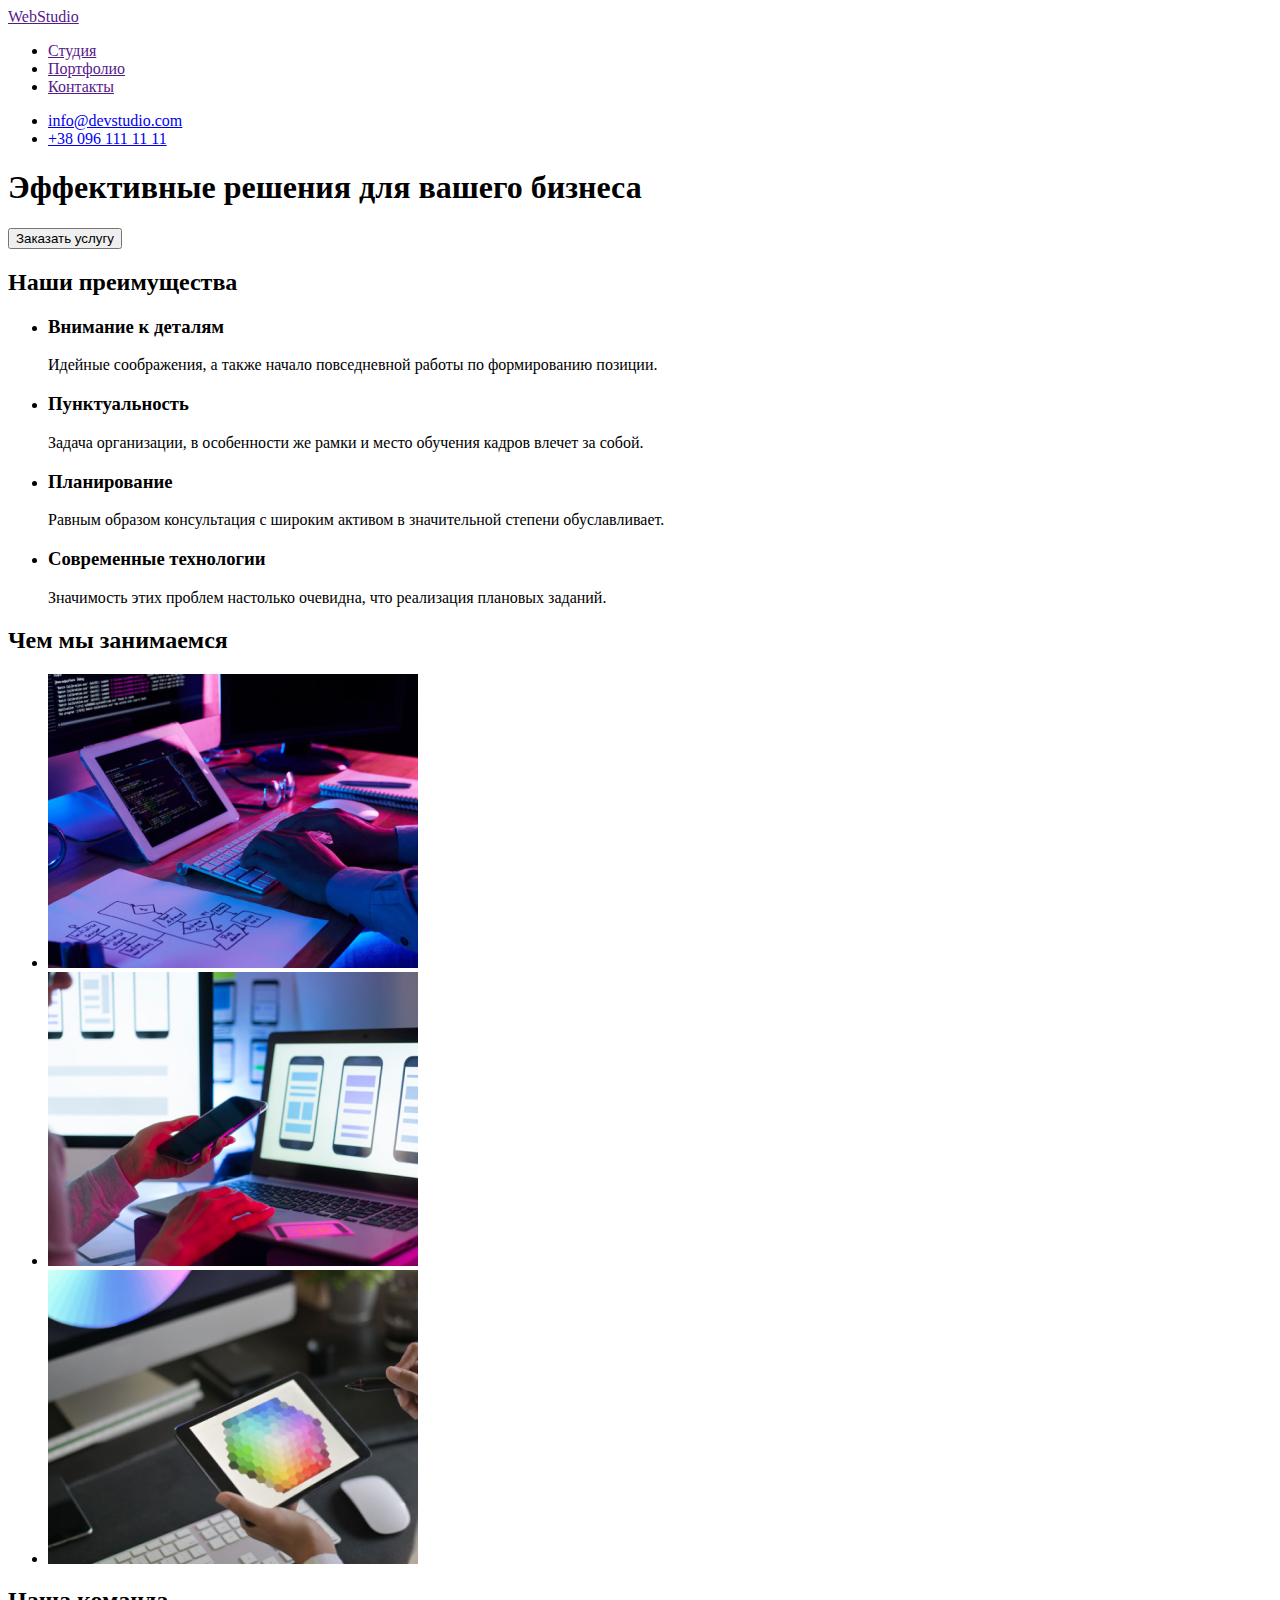
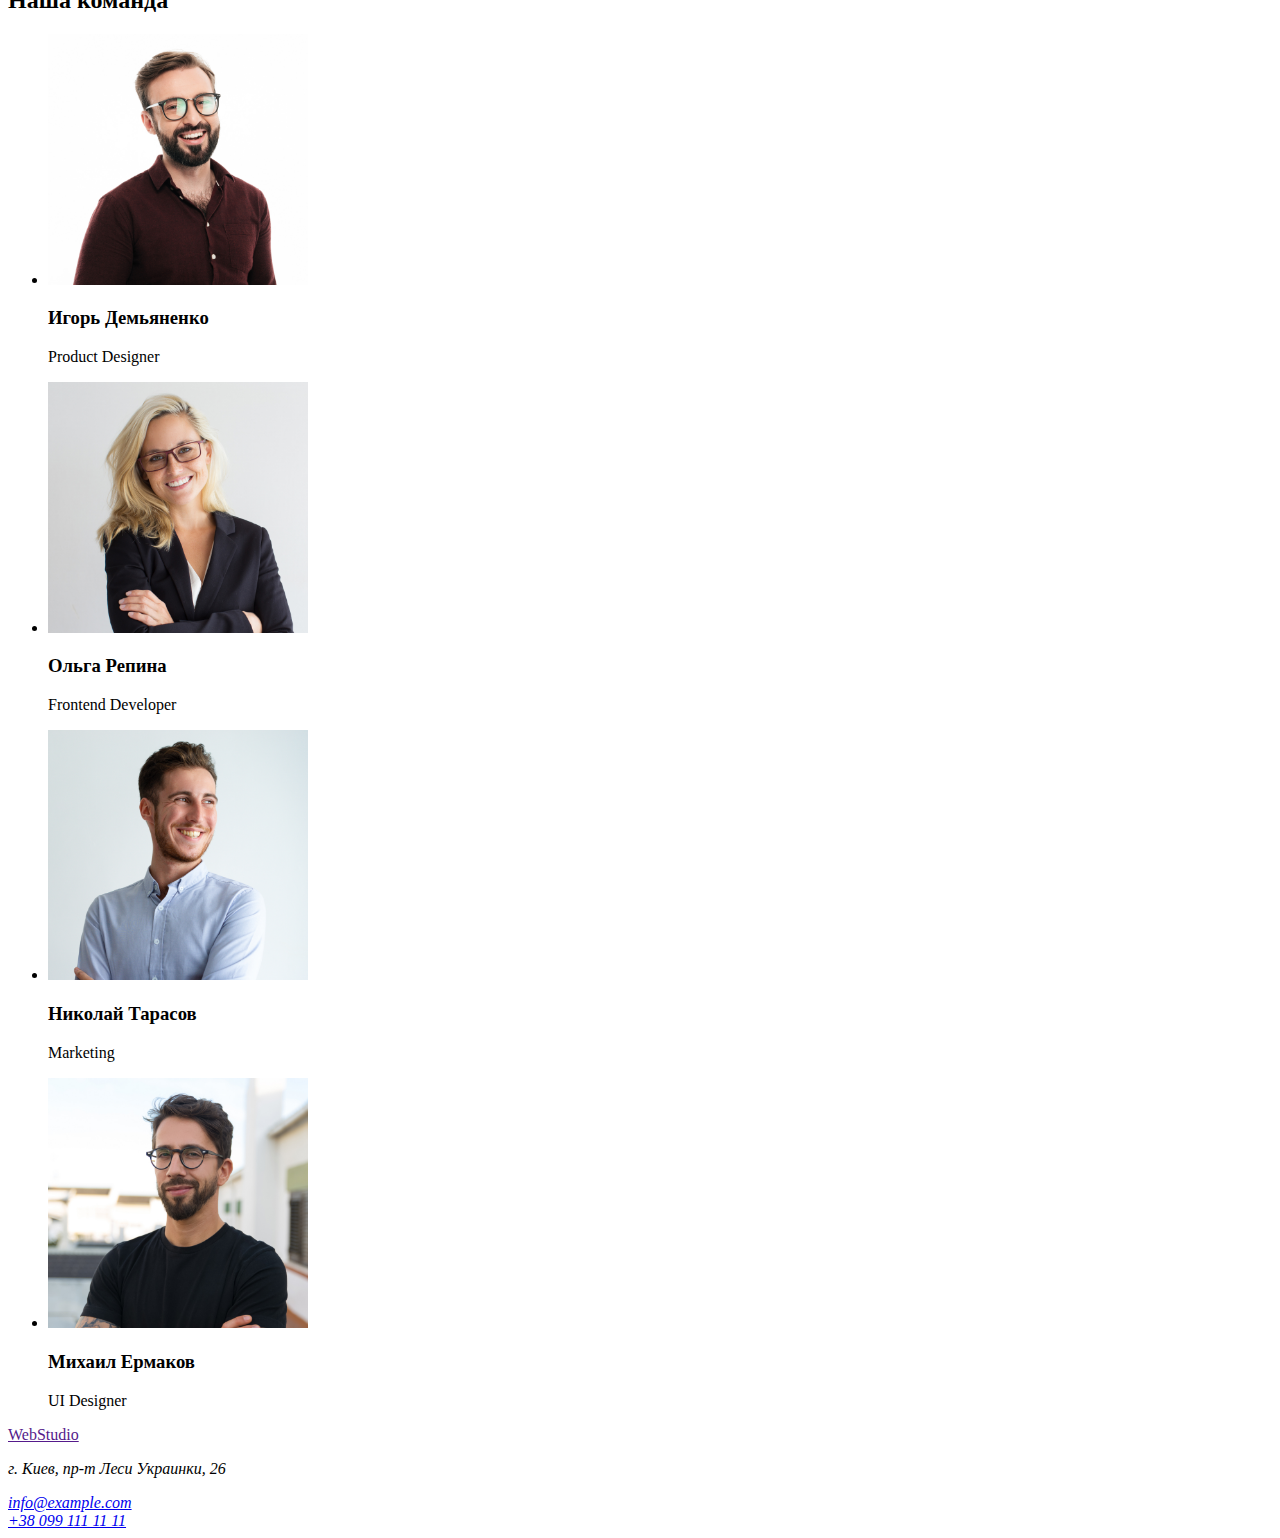
==== index.html @ 486d7007 "Перенос файлов с первой дз, создание css и portfolio" ====
<!DOCTYPE html>
<html lang="ru">
<head>
    <meta charset="UTF-8">
    <meta http-equiv="X-UA-Compatible" content="IE=edge">
    <meta name="viewport" content="width=device-width, initial-scale=1.0">
    <title>Document</title>
</head>
<body>
    <!-- Шапка сайта -->
    <header>
        <nav>
        <a href="" >WebStudio</a>
        <ul>
            <li><a href="" >Студия</a></li>
            <li><a href="">Портфолио</a></li>
            <li><a href="">Контакты</a></li>

        </ul>
        </nav>
        <ul>
            <li><a href="mailto:info@devstudio.com">info@devstudio.com</a></li>
            <li><a href="tel:+380961111111">+38 096 111 11 11</a></li>
        </ul>
    </header>
    <main>
    <!-- Герой -->
        <section>
            <h1>Эффективные решения для вашего бизнеса</h1>
            <button type="button">Заказать услугу</button>
        </section>
    <!-- Преимущества -->
    <section>
        <h2>Наши преимущества</h2>
        <ul>
            <li>
                <h3>Внимание к деталям</h3>
                <p>Идейные соображения, а также начало повседневной работы по формированию позиции.</p>
            </li>
            <li>
                <h3>Пунктуальность</h3>
                <p>Задача организации, в особенности же рамки и место обучения кадров влечет за собой.</p>
            </li>
            <li>
                <h3>Планирование</h3>
                <p>Равным образом консультация с широким активом в значительной степени обуславливает.</p>
            </li>
            <li>
                <h3>Современные технологии</h3>
                <p>Значимость этих проблем настолько очевидна, что реализация плановых заданий.</p>
            </li>
        </ul>
    </section>
    <!-- Чем занимаемся -->
    <section>
        <h2>Чем мы занимаемся</h2>
        <ul>
            <li><img src="./images/box1.jpg" alt="Мужчина набирает код на клавиатуре" width="370"></li>
            <li><img src="./images/box.jpg" alt="Мужчина держит телефон в руке и смотрит в монитор" width="370"></li>
            <li><img src="./images/box2.jpg" alt="Мужчина на планшете выбирает цветовую палитру" width="370"></li>
        </ul>
    </section>
    <!-- Наша команда -->
    <section>
        <h2>Наша команда</h2>
        <ul>
            <li>
              <img src="./images/Photo/photo.jpg" alt="Мужчина" width="260">
              <h3>Игорь Демьяненко</h3>
              <p>Product Designer</p>  
            </li>
            <li>
                <img src="./images/Photo/photo1.jpg" alt="Женщина" width="260">
                <h3>Ольга Репина</h3>
                <p>Frontend Developer</p>

            </li>
            <li>
                <img src="./images/Photo/photo2.jpg" alt="Мужчина" width="260">
                <h3>Николай Тарасов</h3>
                <p>Marketing</p>

            </li>
            <li>
                <img src="./images/Photo/photo3.jpg" alt="Мужчина" width="260">
                <h3>Михаил Ермаков</h3>
                <p>UI Designer</p>

            </li>
        </ul>
    </section>
    </main>
    <!-- Футер -->
    <footer>
        <a href="">WebStudio</a>
        <address>
            <p>г. Киев, пр-т Леси Украинки, 26</p>
            <a href="mailto:info@example.com">info@example.com</a><br>
            <a href="tel:+380991111111">+38 099 111 11 11</a>
        </address>
    </footer>

    
</body>
</html>
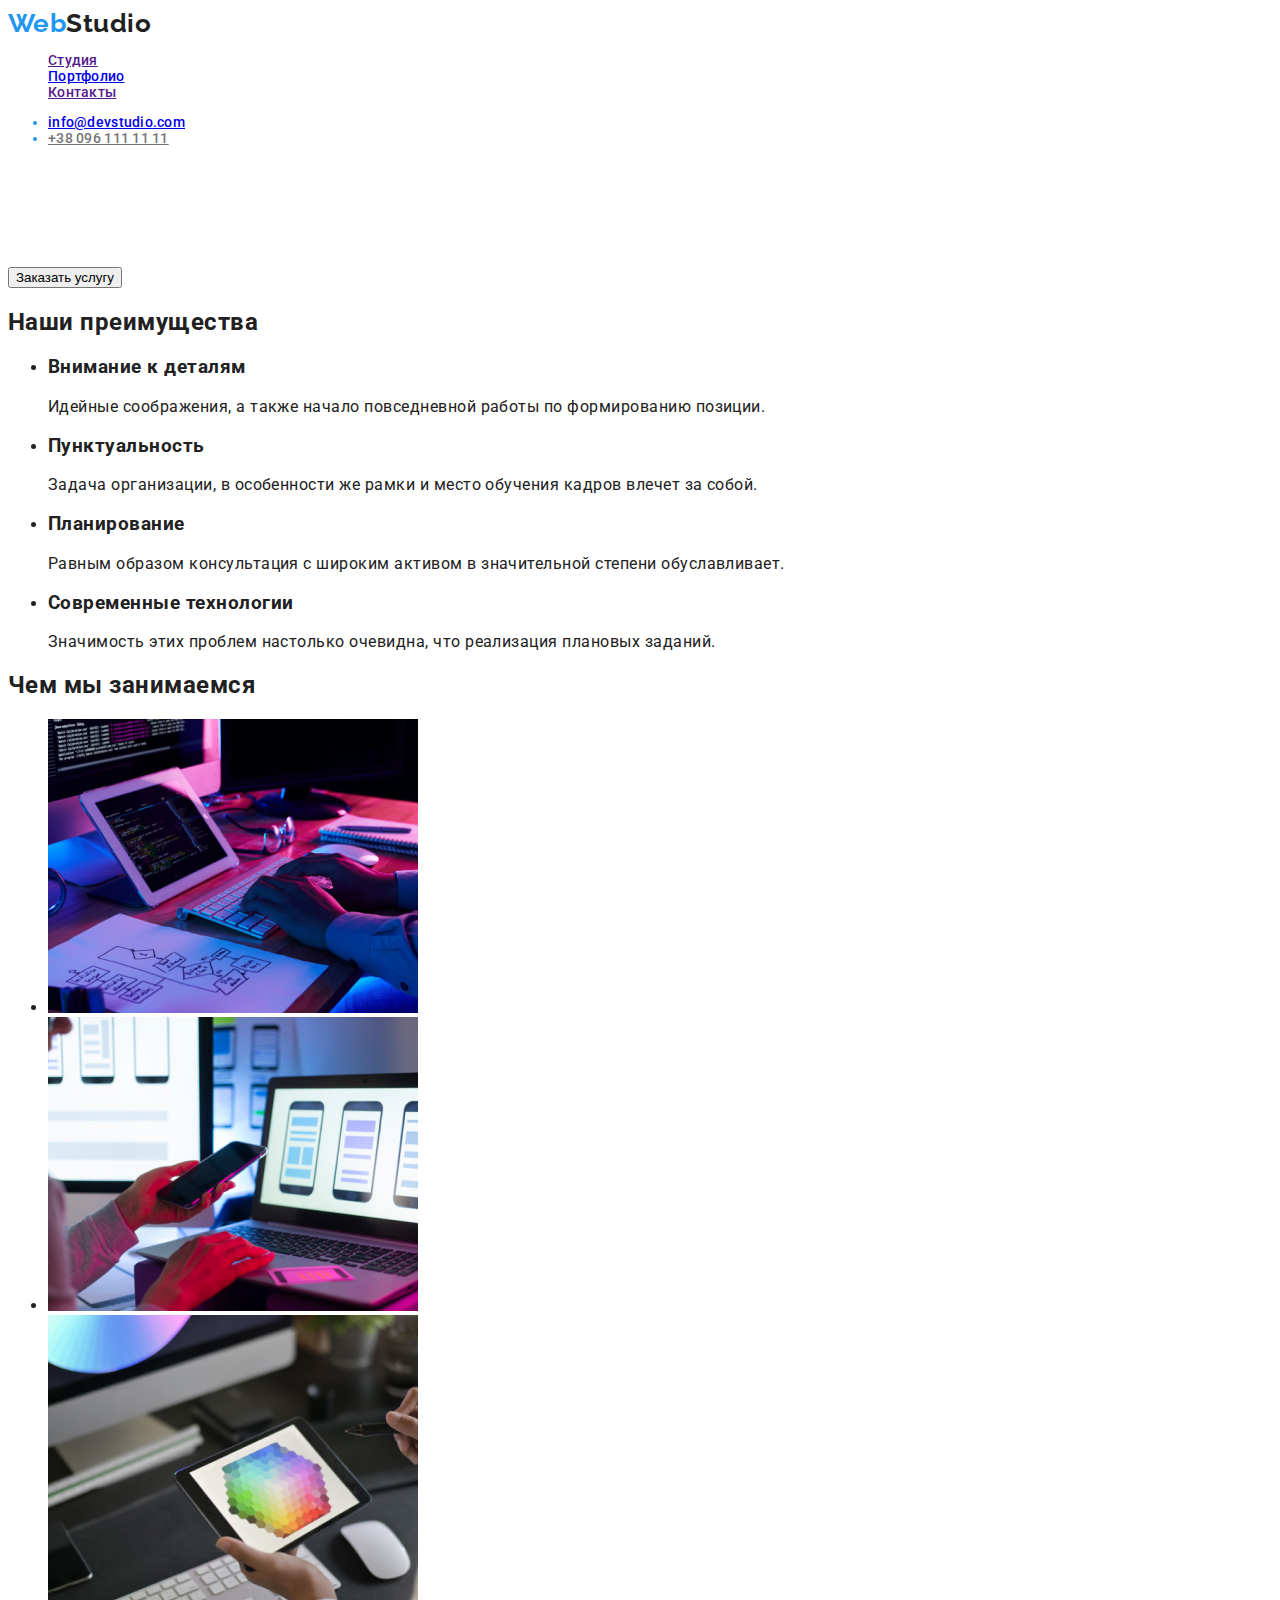
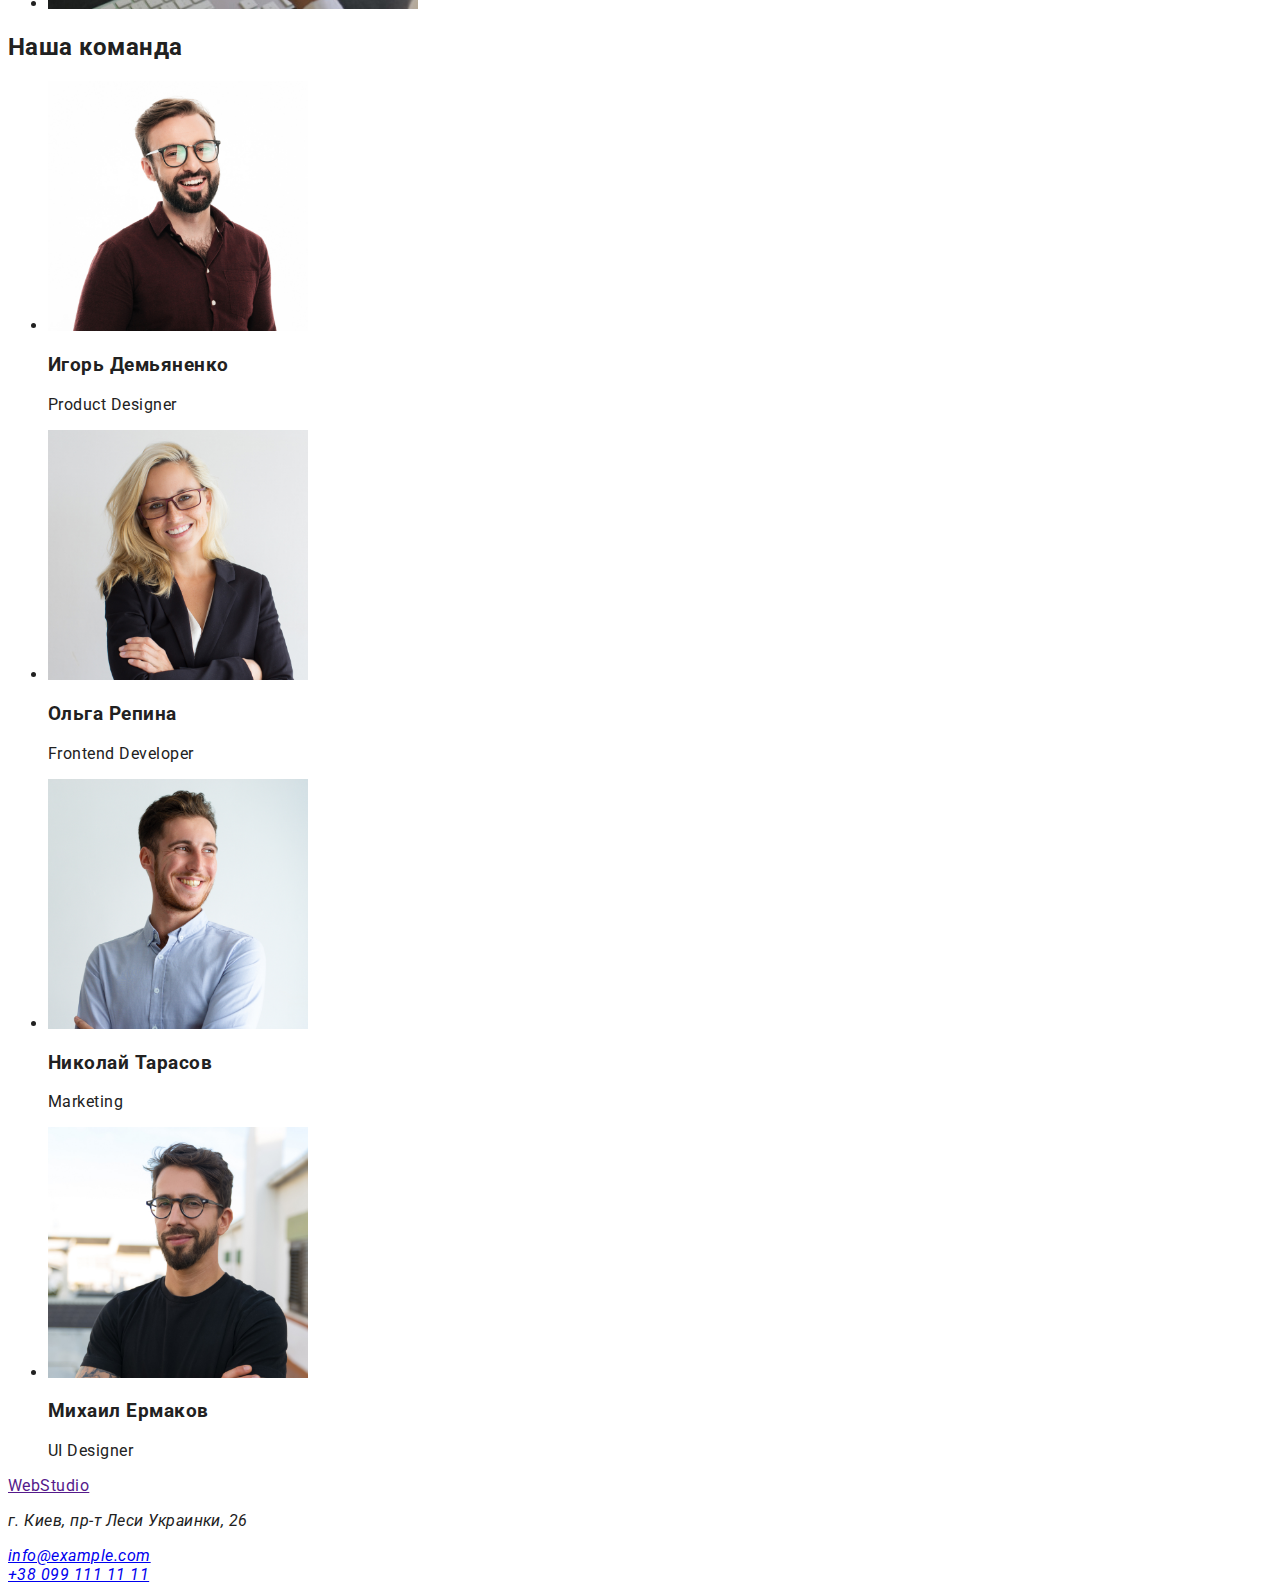
==== commit 25fd1db8: "Добавление .prettierrc.json. Добавление картинок создание файла стилей" ====
--- a/index.html
+++ b/index.html
@@ -5,28 +5,33 @@
     <meta http-equiv="X-UA-Compatible" content="IE=edge">
     <meta name="viewport" content="width=device-width, initial-scale=1.0">
     <title>Document</title>
+    <link rel="preconnect" href="https://fonts.googleapis.com">
+    <link rel="preconnect" href="https://fonts.gstatic.com" crossorigin>
+    <link href="https://fonts.googleapis.com/css2?family=Raleway:wght@700&family=Roboto:wght@400;500;700;900&display=swap"
+        rel="stylesheet">
+    <link rel="stylesheet" href="./css/styles.css">
 </head>
 <body>
     <!-- Шапка сайта -->
     <header>
         <nav>
-        <a href="" >WebStudio</a>
-        <ul>
+        <a class="logo" href="./index.html" ><span>Web</span>Studio</a>
+        <ul class="site-nav">
             <li><a href="" >Студия</a></li>
-            <li><a href="">Портфолио</a></li>
+            <li><a href="./portfolio.html">Портфолио</a></li>
             <li><a href="">Контакты</a></li>
 
         </ul>
         </nav>
-        <ul>
+        <ul class="header-address">
             <li><a href="mailto:info@devstudio.com">info@devstudio.com</a></li>
-            <li><a href="tel:+380961111111">+38 096 111 11 11</a></li>
+            <li><a class="header-tel" href="tel:+380961111111">+38 096 111 11 11</a></li>
         </ul>
     </header>
     <main>
     <!-- Герой -->
         <section>
-            <h1>Эффективные решения для вашего бизнеса</h1>
+            <h1 class="hero-title">Эффективные решения для вашего бизнеса</h1>
             <button type="button">Заказать услугу</button>
         </section>
     <!-- Преимущества -->
--- a/css/styles.css
+++ b/css/styles.css
@@ -0,0 +1,67 @@
+:root{
+    --primary-color:#FFFFFF;
+    --secondary-color:#2F303A;
+    --main-text-color:#212121;
+    --secondary-text-color:#757575;
+    --accent-color:#2196F3
+}
+body{
+    background-color: var(--primary-color);
+    color: var(--main-text-color);
+    font-family: Roboto, sans-serif;
+    letter-spacing: 0.03em;
+    
+}
+
+
+
+
+.logo{
+        font-family: Raleway, sans-serif ;
+        font-weight: 700;
+        font-size: 26px;
+        line-height: 1.2; 
+        text-decoration: none;
+        color: #212121;
+
+         }
+         
+.logo>span{
+    color: #2196F3;
+
+}
+.logo>span:hover {
+    color: #21f375;
+}
+.site-nav{
+        
+        font-weight: 500;
+        font-size: 14px;
+        line-height: 1.14;
+        letter-spacing: 0.02em;
+        color: #212121;
+        list-style: none;
+        
+}
+
+
+.header-address{
+    font-weight: 500;
+        font-size: 14px;
+        line-height: 1.14;
+        letter-spacing: 0.02em;
+        color: #2196F3;
+}
+.header-tel{
+    color:var(--secondary-text-color);
+}
+.hero-title{
+    font-weight: 900;
+        font-size: 44px;
+        line-height: 1.4;
+        text-align: center;
+        letter-spacing: 0.06em;
+        text-transform: uppercase;
+    
+        color: var(--primary-color);
+}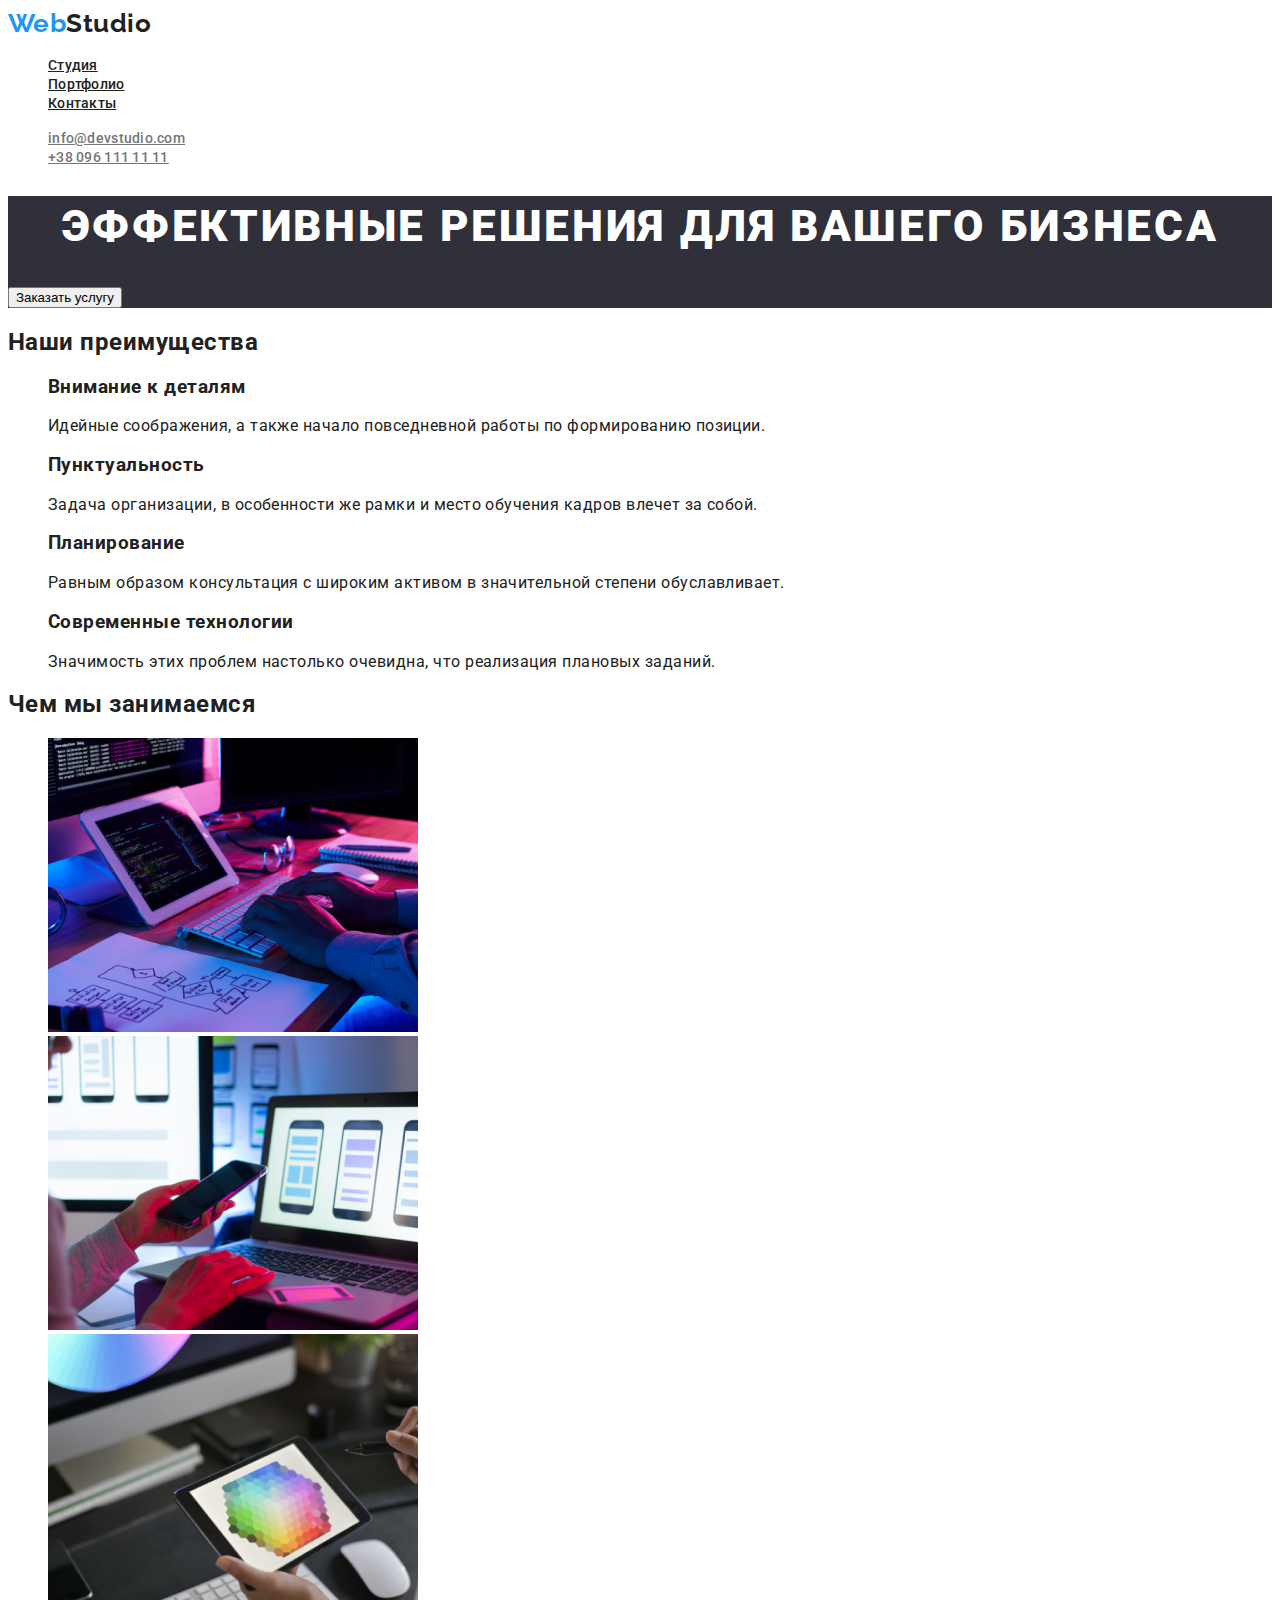
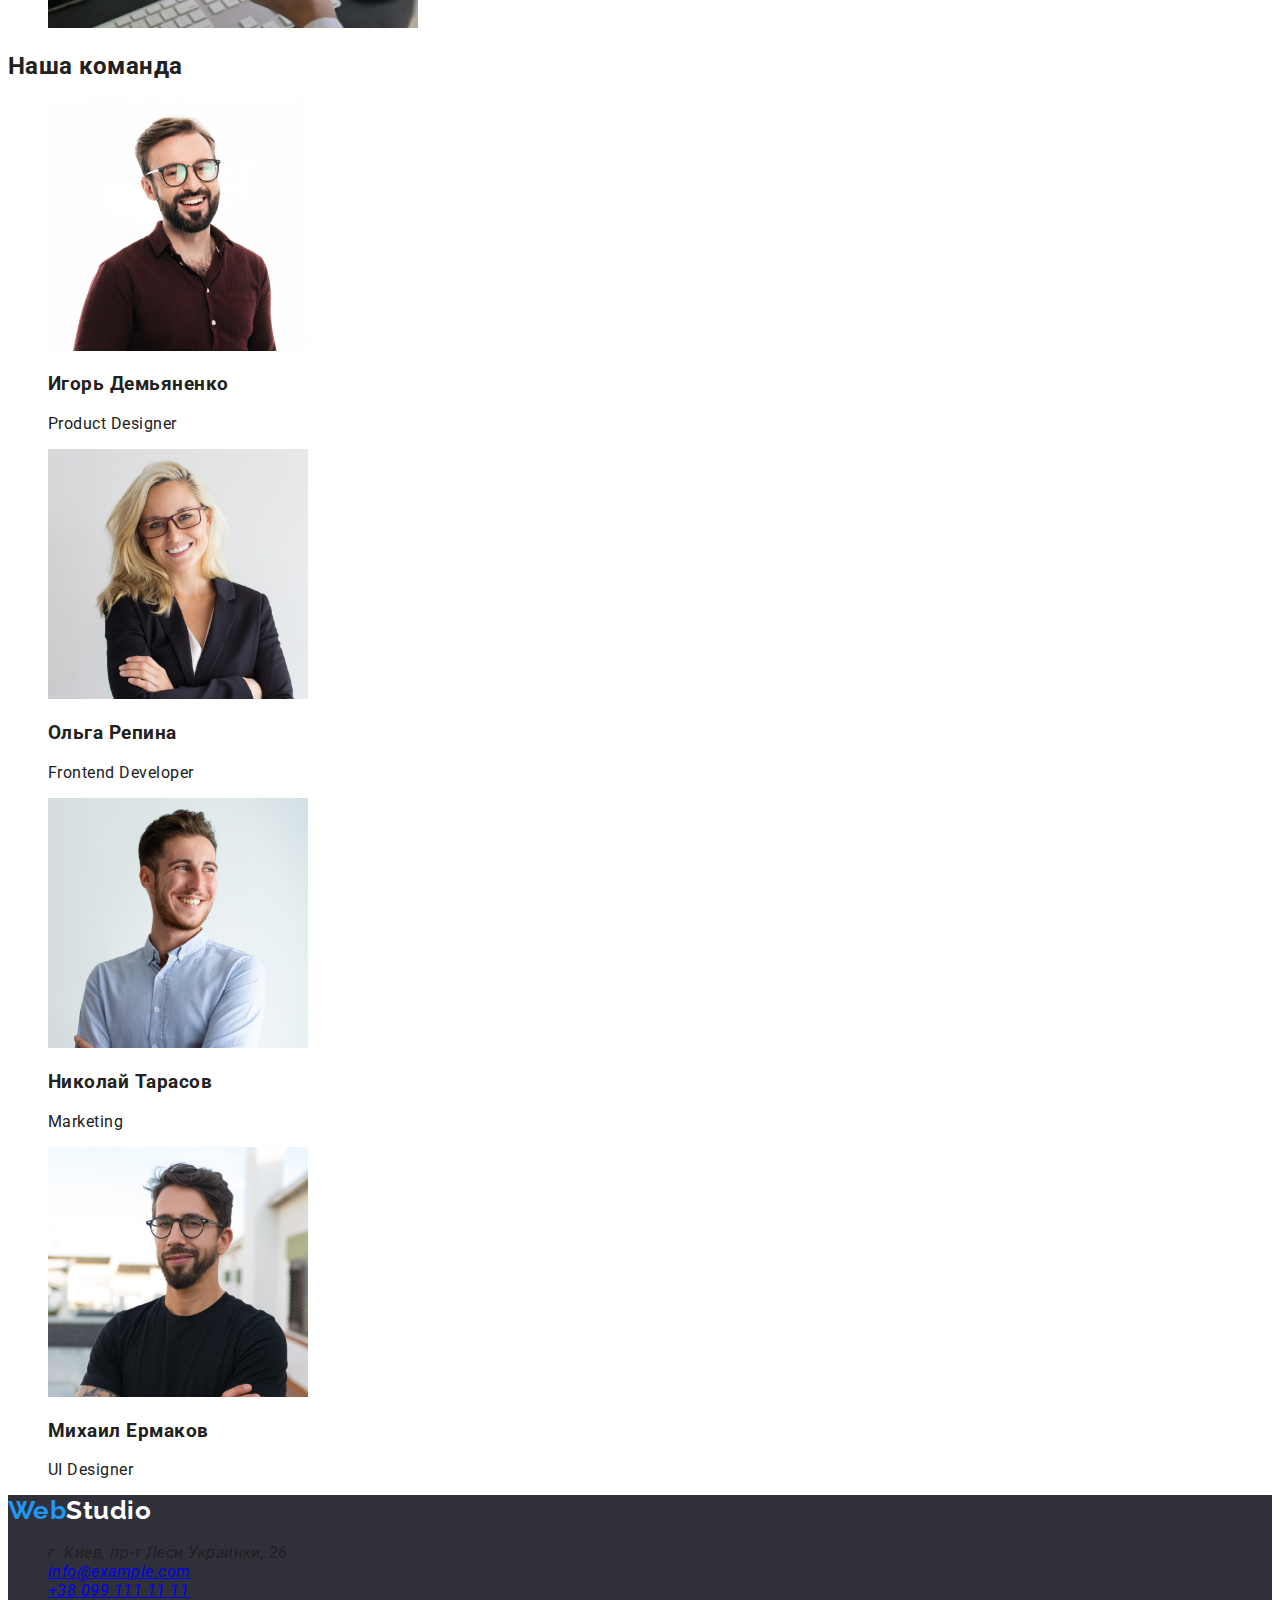
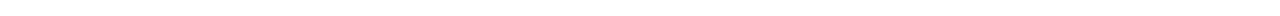
==== commit 598e9928: "Создание классов, заполнение стилей" ====
--- a/index.html
+++ b/index.html
@@ -13,11 +13,12 @@
 </head>
 <body>
     <!-- Шапка сайта -->
+    
     <header>
         <nav>
-        <a class="logo" href="./index.html" ><span>Web</span>Studio</a>
+        <a class="logo" href="./index.html" ><span class="logo-start">Web</span>Studio</a>
         <ul class="site-nav">
-            <li><a href="" >Студия</a></li>
+            <li><a href="./index.html" >Студия</a></li>
             <li><a href="./portfolio.html">Портфолио</a></li>
             <li><a href="">Контакты</a></li>
 
@@ -25,12 +26,12 @@
         </nav>
         <ul class="header-address">
             <li><a href="mailto:info@devstudio.com">info@devstudio.com</a></li>
-            <li><a class="header-tel" href="tel:+380961111111">+38 096 111 11 11</a></li>
+            <li><a href="tel:+380961111111">+38 096 111 11 11</a></li>
         </ul>
     </header>
     <main>
     <!-- Герой -->
-        <section>
+        <section class="hero">
             <h1 class="hero-title">Эффективные решения для вашего бизнеса</h1>
             <button type="button">Заказать услугу</button>
         </section>
@@ -96,12 +97,14 @@
     </section>
     </main>
     <!-- Футер -->
-    <footer>
-        <a href="">WebStudio</a>
+    <footer class="basement">
+        <a class="logo" href="./index.html"><span class="logo-start">Web</span><span class="logo-end">Studio</span></a>
         <address>
-            <p>г. Киев, пр-т Леси Украинки, 26</p>
-            <a href="mailto:info@example.com">info@example.com</a><br>
-            <a href="tel:+380991111111">+38 099 111 11 11</a>
+            <ul>
+            <li>г. Киев, пр-т Леси Украинки, 26</li>
+            <li><a href="mailto:info@example.com">info@example.com</a><br></li>
+            <li><a href="tel:+380991111111">+38 099 111 11 11</a></li>
+            </ul>
         </address>
     </footer>
 
--- a/css/styles.css
+++ b/css/styles.css
@@ -1,60 +1,85 @@
+/* Глобальные переменные */
 :root{
+
     --primary-color:#FFFFFF;
     --secondary-color:#2F303A;
     --main-text-color:#212121;
     --secondary-text-color:#757575;
-    --accent-color:#2196F3
+    --accent-color:#2196F3;
+    --hover-color:#68B7F5;
 }
+/* Основной стиль */
 body{
     background-color: var(--primary-color);
     color: var(--main-text-color);
     font-family: Roboto, sans-serif;
     letter-spacing: 0.03em;
-    
-}
+    }
+    body ul{
+        list-style: none;
+    }
 
-
-
-
+/* Логотип */
 .logo{
         font-family: Raleway, sans-serif ;
         font-weight: 700;
         font-size: 26px;
         line-height: 1.2; 
         text-decoration: none;
-        color: #212121;
+        color: var(--main-text-color);
 
          }
          
-.logo>span{
-    color: #2196F3;
+.logo-start{
+    color: var(--accent-color);
 
 }
-.logo>span:hover {
-    color: #21f375;
+.logo>span:hover,
+.logo>span:focus {
+    color: var(--hover-color);
 }
-.site-nav{
+.logo-end{
+    color: var(--primary-color);
+}
+/* Навигация по сайту */
+.site-nav a{
         
         font-weight: 500;
         font-size: 14px;
         line-height: 1.14;
         letter-spacing: 0.02em;
-        color: #212121;
+        color: var(--main-text-color);
         list-style: none;
         
 }
 
+.site-nav a:hover,
+.site-nav a:focus
 
-.header-address{
+{
+color: var(--accent-color);
+}
+
+/* Адрес в шапке */
+
+.header-address a{
     font-weight: 500;
         font-size: 14px;
         line-height: 1.14;
         letter-spacing: 0.02em;
-        color: #2196F3;
+        color: var(--secondary-text-color);
+        list-style: none;
+        
 }
-.header-tel{
-    color:var(--secondary-text-color);
+.header-address a:hover,
+.header-address a:focus
+{
+    color: var(--accent-color);
 }
+
+
+
+
 .hero-title{
     font-weight: 900;
         font-size: 44px;
@@ -64,4 +89,24 @@
         text-transform: uppercase;
     
         color: var(--primary-color);
+}
+.hero{
+    background-color: var(--secondary-color);
+}
+
+
+
+
+
+
+
+
+
+
+
+
+
+/* Подвал */
+.basement{
+    background-color: var(--secondary-color);
 }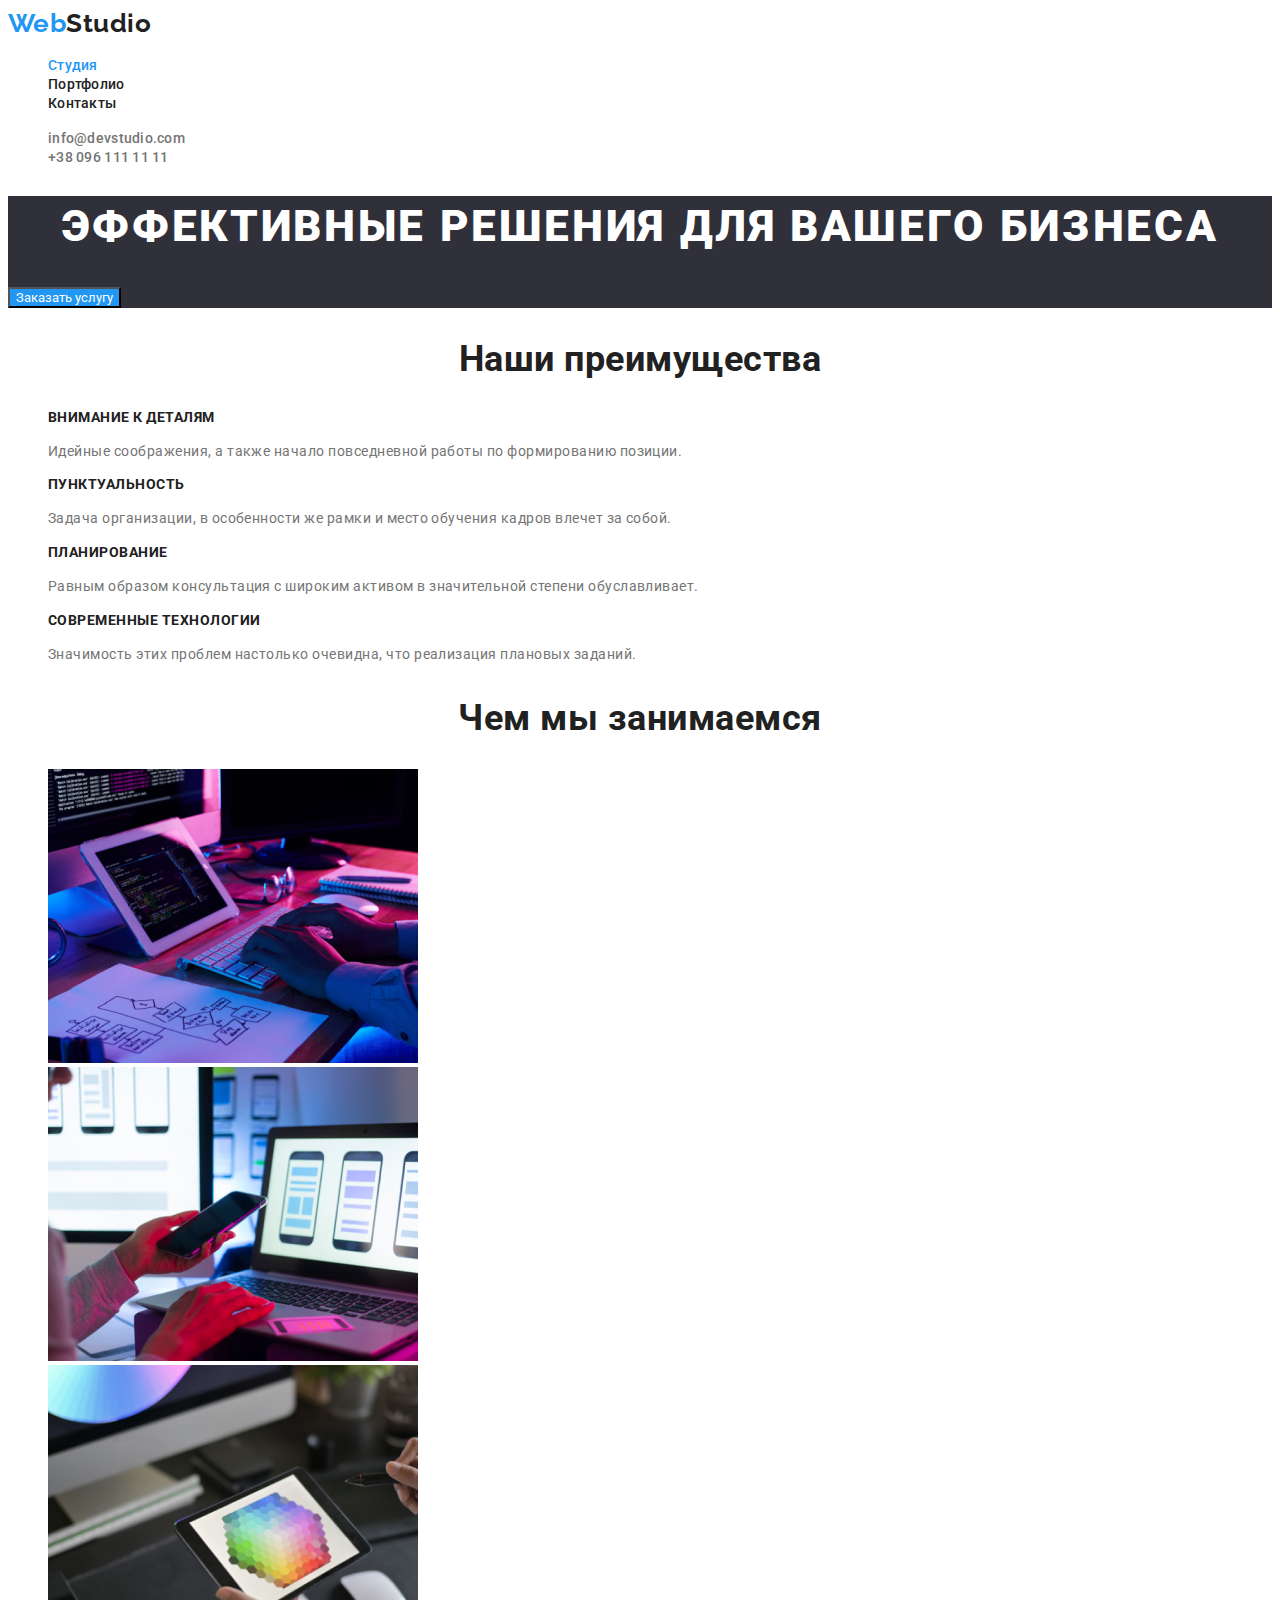
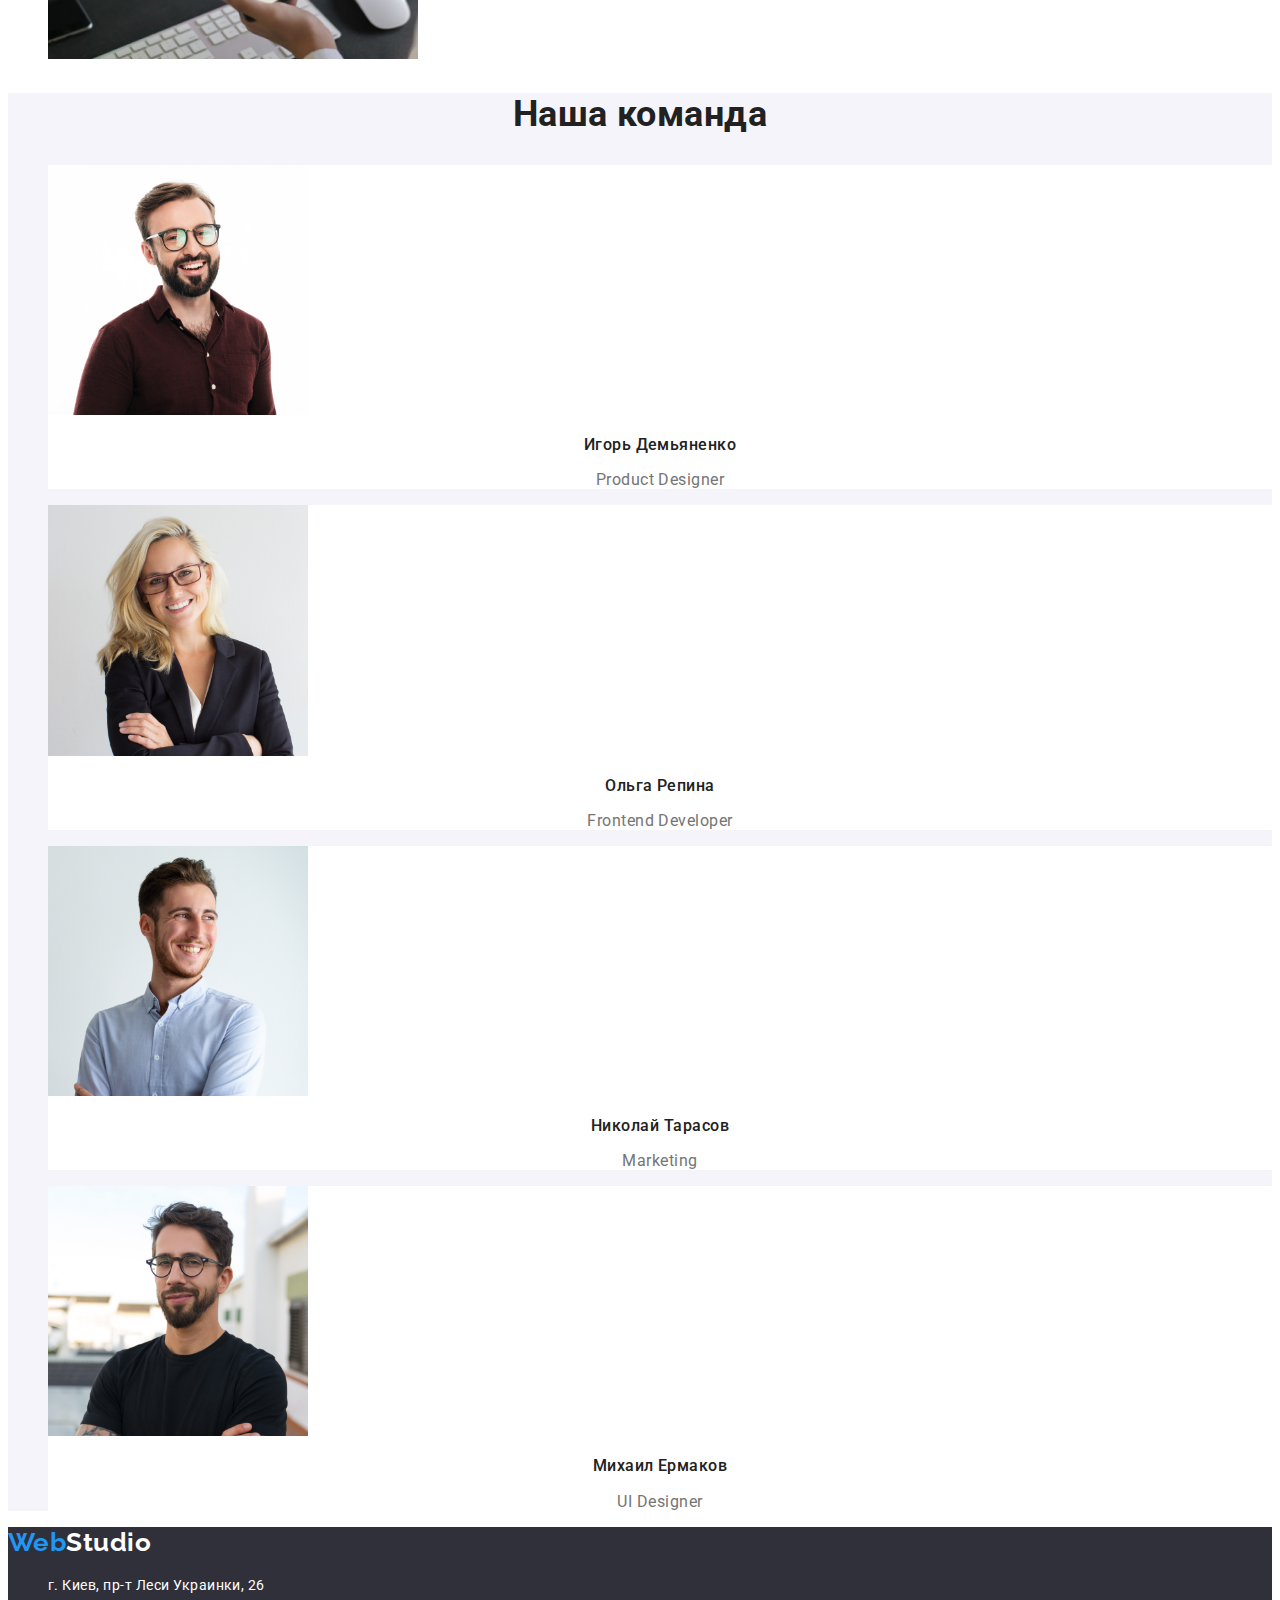
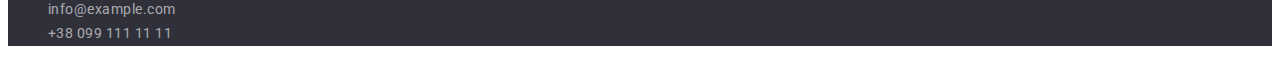
==== commit 77c8cbf2: "Заполнение стилей по шаблону" ====
--- a/index.html
+++ b/index.html
@@ -17,14 +17,14 @@
     <header>
         <nav>
         <a class="logo" href="./index.html" ><span class="logo-start">Web</span>Studio</a>
-        <ul class="site-nav">
-            <li><a href="./index.html" >Студия</a></li>
+        <ul class="site-nav list">
+            <li><a class="current" href="./index.html" >Студия</a></li>
             <li><a href="./portfolio.html">Портфолио</a></li>
             <li><a href="">Контакты</a></li>
 
         </ul>
         </nav>
-        <ul class="header-address">
+        <ul class="header-address list">
             <li><a href="mailto:info@devstudio.com">info@devstudio.com</a></li>
             <li><a href="tel:+380961111111">+38 096 111 11 11</a></li>
         </ul>
@@ -33,64 +33,64 @@
     <!-- Герой -->
         <section class="hero">
             <h1 class="hero-title">Эффективные решения для вашего бизнеса</h1>
-            <button type="button">Заказать услугу</button>
+            <button class="btn" type="button">Заказать услугу</button>
         </section>
     <!-- Преимущества -->
-    <section>
+    <section class="section">
         <h2>Наши преимущества</h2>
-        <ul>
+        <ul class="list">
             <li>
-                <h3>Внимание к деталям</h3>
-                <p>Идейные соображения, а также начало повседневной работы по формированию позиции.</p>
+                <h3 class="section-title">Внимание к деталям</h3>
+                <p class="section-text">Идейные соображения, а также начало повседневной работы по формированию позиции.</p>
             </li>
             <li>
-                <h3>Пунктуальность</h3>
-                <p>Задача организации, в особенности же рамки и место обучения кадров влечет за собой.</p>
+                <h3 class="section-title">Пунктуальность</h3>
+                <p class="section-text">Задача организации, в особенности же рамки и место обучения кадров влечет за собой.</p>
             </li>
             <li>
-                <h3>Планирование</h3>
-                <p>Равным образом консультация с широким активом в значительной степени обуславливает.</p>
+                <h3 class="section-title">Планирование</h3>
+                <p class="section-text">Равным образом консультация с широким активом в значительной степени обуславливает.</p>
             </li>
             <li>
-                <h3>Современные технологии</h3>
-                <p>Значимость этих проблем настолько очевидна, что реализация плановых заданий.</p>
+                <h3 class="section-title">Современные технологии</h3>
+                <p class="section-text">Значимость этих проблем настолько очевидна, что реализация плановых заданий.</p>
             </li>
         </ul>
     </section>
     <!-- Чем занимаемся -->
-    <section>
+    <section class="section">
         <h2>Чем мы занимаемся</h2>
-        <ul>
-            <li><img src="./images/box1.jpg" alt="Мужчина набирает код на клавиатуре" width="370"></li>
-            <li><img src="./images/box.jpg" alt="Мужчина держит телефон в руке и смотрит в монитор" width="370"></li>
-            <li><img src="./images/box2.jpg" alt="Мужчина на планшете выбирает цветовую палитру" width="370"></li>
+        <ul class="list">
+            <li><img src="./images/box1.jpg" alt="Написание кода" width="370"></li>
+            <li><img src="./images/box.jpg" alt="Руки с телефоном" width="370"></li>
+            <li><img src="./images/box2.jpg" alt="Планшет в руке" width="370"></li>
         </ul>
     </section>
     <!-- Наша команда -->
-    <section>
+    <section class="section-team">
         <h2>Наша команда</h2>
-        <ul>
-            <li>
+        <ul class="list">
+            <li class="section-team-color">
               <img src="./images/Photo/photo.jpg" alt="Мужчина" width="260">
-              <h3>Игорь Демьяненко</h3>
-              <p>Product Designer</p>  
+              <h3 class="team-name">Игорь Демьяненко</h3>
+              <p class="team-job">Product Designer</p>  
             </li>
-            <li>
+            <li class="section-team-color">
                 <img src="./images/Photo/photo1.jpg" alt="Женщина" width="260">
-                <h3>Ольга Репина</h3>
-                <p>Frontend Developer</p>
+                <h3 class="team-name">Ольга Репина</h3>
+                <p class="team-job">Frontend Developer</p>
 
             </li>
-            <li>
+            <li class="section-team-color">
                 <img src="./images/Photo/photo2.jpg" alt="Мужчина" width="260">
-                <h3>Николай Тарасов</h3>
-                <p>Marketing</p>
+                <h3 class="team-name">Николай Тарасов</h3>
+                <p class="team-job">Marketing</p>
 
             </li>
-            <li>
+            <li class="section-team-color">
                 <img src="./images/Photo/photo3.jpg" alt="Мужчина" width="260">
-                <h3>Михаил Ермаков</h3>
-                <p>UI Designer</p>
+                <h3 class="team-name">Михаил Ермаков</h3>
+                <p class="team-job">UI Designer</p>
 
             </li>
         </ul>
@@ -100,10 +100,10 @@
     <footer class="basement">
         <a class="logo" href="./index.html"><span class="logo-start">Web</span><span class="logo-end">Studio</span></a>
         <address>
-            <ul>
-            <li>г. Киев, пр-т Леси Украинки, 26</li>
-            <li><a href="mailto:info@example.com">info@example.com</a><br></li>
-            <li><a href="tel:+380991111111">+38 099 111 11 11</a></li>
+            <ul class="list">
+            <li class="basement-address">г. Киев, пр-т Леси Украинки, 26</li>
+            <li><a class="basement-email" href="mailto:info@example.com">info@example.com</a><br></li>
+            <li><a class="basement-tel" href="tel:+380991111111">+38 099 111 11 11</a></li>
             </ul>
         </address>
     </footer>
--- a/css/styles.css
+++ b/css/styles.css
@@ -3,10 +3,12 @@
 
     --primary-color:#FFFFFF;
     --secondary-color:#2F303A;
+    --secondary-grey-color:#F5F4FA;
     --main-text-color:#212121;
     --secondary-text-color:#757575;
     --accent-color:#2196F3;
     --hover-color:#68B7F5;
+    --address-color:rgba(255, 255, 255, 0.6);
 }
 /* Основной стиль */
 body{
@@ -15,7 +17,8 @@
     font-family: Roboto, sans-serif;
     letter-spacing: 0.03em;
     }
-    body ul{
+    
+    .list {
         list-style: none;
     }
 
@@ -50,6 +53,7 @@
         letter-spacing: 0.02em;
         color: var(--main-text-color);
         list-style: none;
+        text-decoration: none;
         
 }
 
@@ -58,6 +62,9 @@
 
 {
 color: var(--accent-color);
+}
+.site-nav .current{
+    color: var(--accent-color);
 }
 
 /* Адрес в шапке */
@@ -69,6 +76,7 @@
         letter-spacing: 0.02em;
         color: var(--secondary-text-color);
         list-style: none;
+        text-decoration: none;
         
 }
 .header-address a:hover,
@@ -78,7 +86,7 @@
 }
 
 
-
+/* Герой */
 
 .hero-title{
     font-weight: 900;
@@ -93,20 +101,106 @@
 .hero{
     background-color: var(--secondary-color);
 }
-
-
-
-
-
-
-
-
-
-
-
+.btn{
+    background-color: var(--accent-color);
+    color: var(--primary-color);
+    font-family: inherit;
+    cursor: pointer;
+}
+
+/* Секции */
+.section-title{
+    font-weight: 700;
+        font-size: 14px;
+        line-height: 1.14;
+        text-transform: uppercase;
+}
+.section-text{
+    font-weight: 400;
+        font-size: 14px;
+        line-height: 1.71;
+        color: var(--secondary-text-color);
+}
+.section>h2,
+.section-team>h2{
+    font-weight: 700;
+        font-size: 36px;
+        line-height: 1.17;
+        text-align: center;
+        
+}
+.section-team{
+    background-color: var(--secondary-grey-color);
+}
+.section-team-color{
+    background-color: var(--primary-color);
+}
+.team-name{
+    font-weight: 500;
+        font-size: 16px;
+        line-height: 1.19;
+        text-align: center;
+        
+}
+.team-job{
+    font-weight: 400;
+        font-size: 16px;
+        line-height: 1.19;
+        text-align: center;
+        color: var(--secondary-text-color);
+}
 
 
 /* Подвал */
 .basement{
     background-color: var(--secondary-color);
-}+}
+.basement-address{
+    font-family: 'Roboto',sans-serif;
+        font-style: normal;
+    font-weight: 400;
+        font-size: 14px;
+        line-height: 1.71;
+        color: var(--primary-color);
+}
+.basement-email,
+.basement-tel{
+    font-family: 'Roboto';
+        font-style: normal;
+        font-weight: 400;
+        font-size: 14px;
+        line-height: 1.71;
+        color: var(--address-color);
+        text-decoration: none;
+}
+
+.basement-email:hover,
+.basement-tel:hover,
+.basement-email:focus,
+.basement-tel:focus {
+    color: var(--accent-color);
+
+}
+
+/* Портфолио */
+.list-btn
+{
+    cursor: pointer;
+    font-family: inherit;
+
+}
+.title-card{
+    font-weight: 700;
+        font-size: 18px;
+        line-height: 2;
+        letter-spacing: 0.06em;
+}
+.card-text{
+    font-weight: 400;
+        font-size: 16px;
+        line-height: 1.88;
+        color: var(--secondary-text-color);;
+        
+    
+        
+}
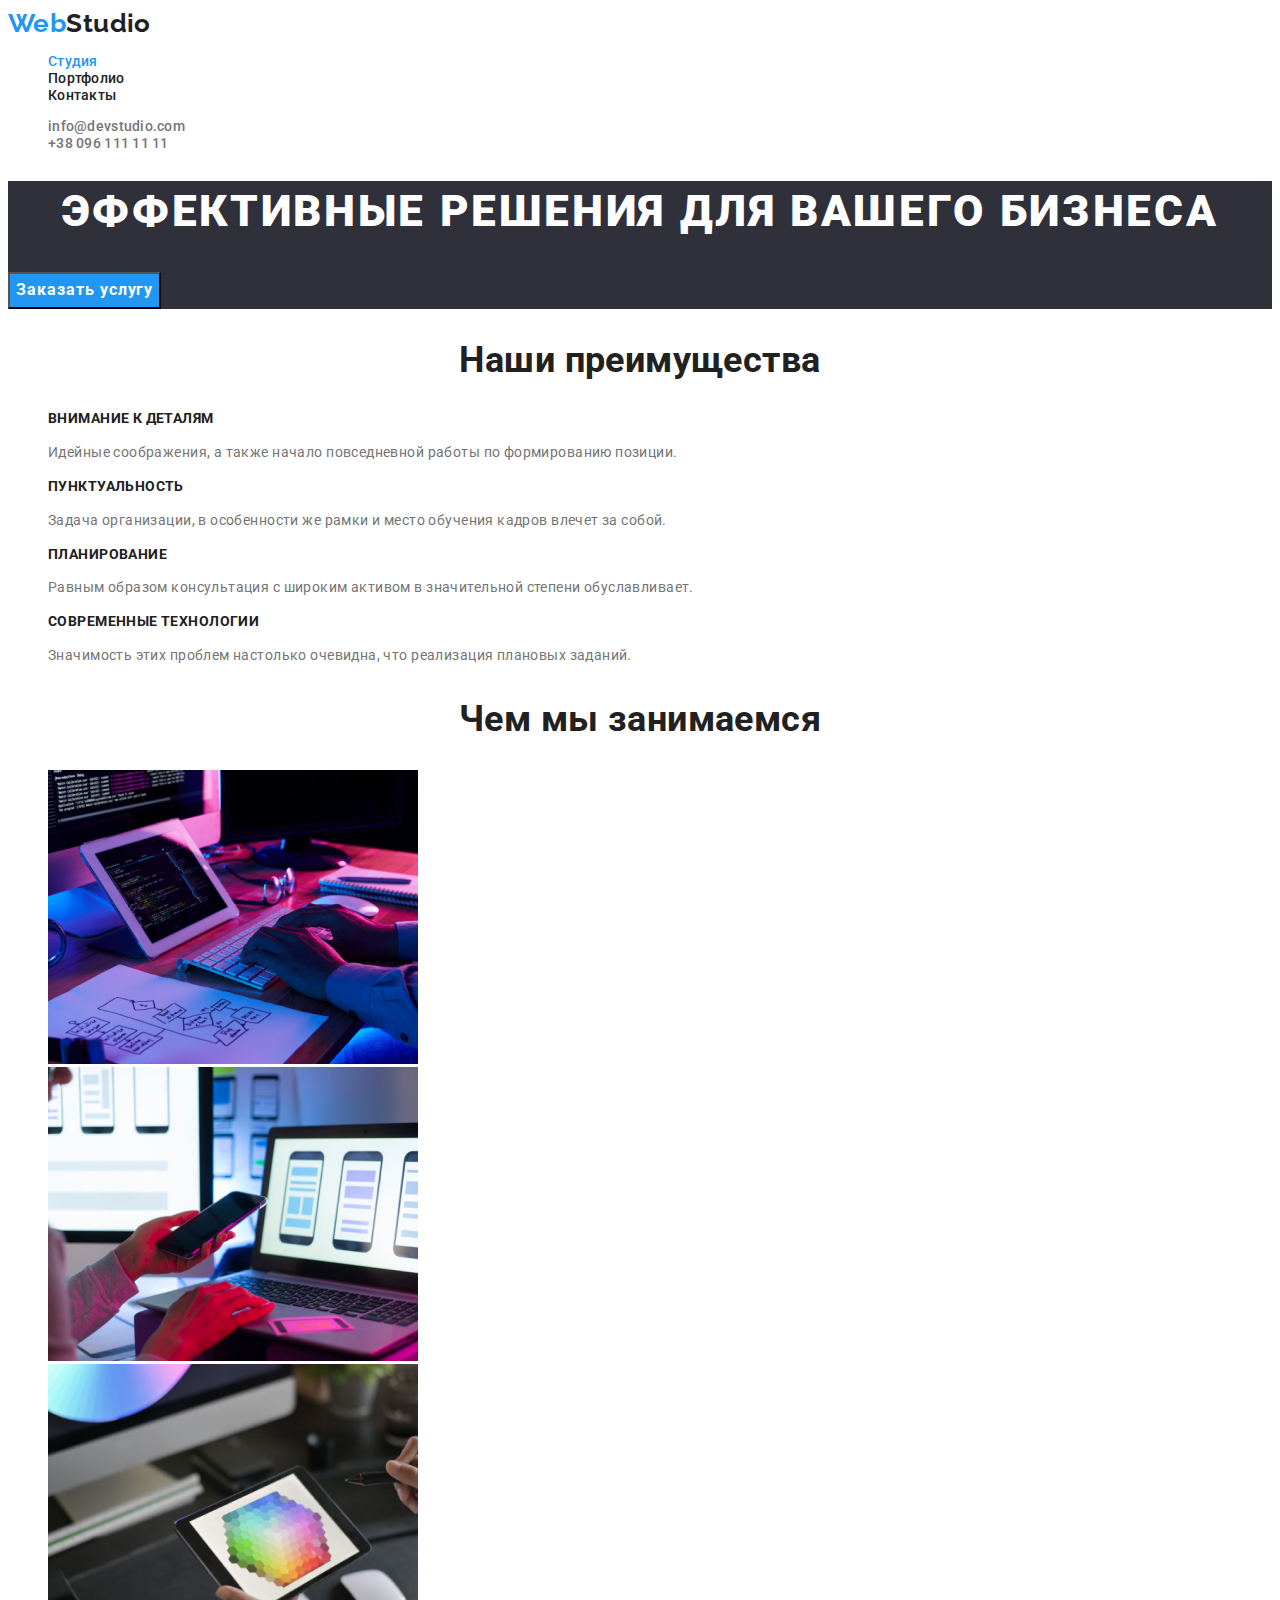
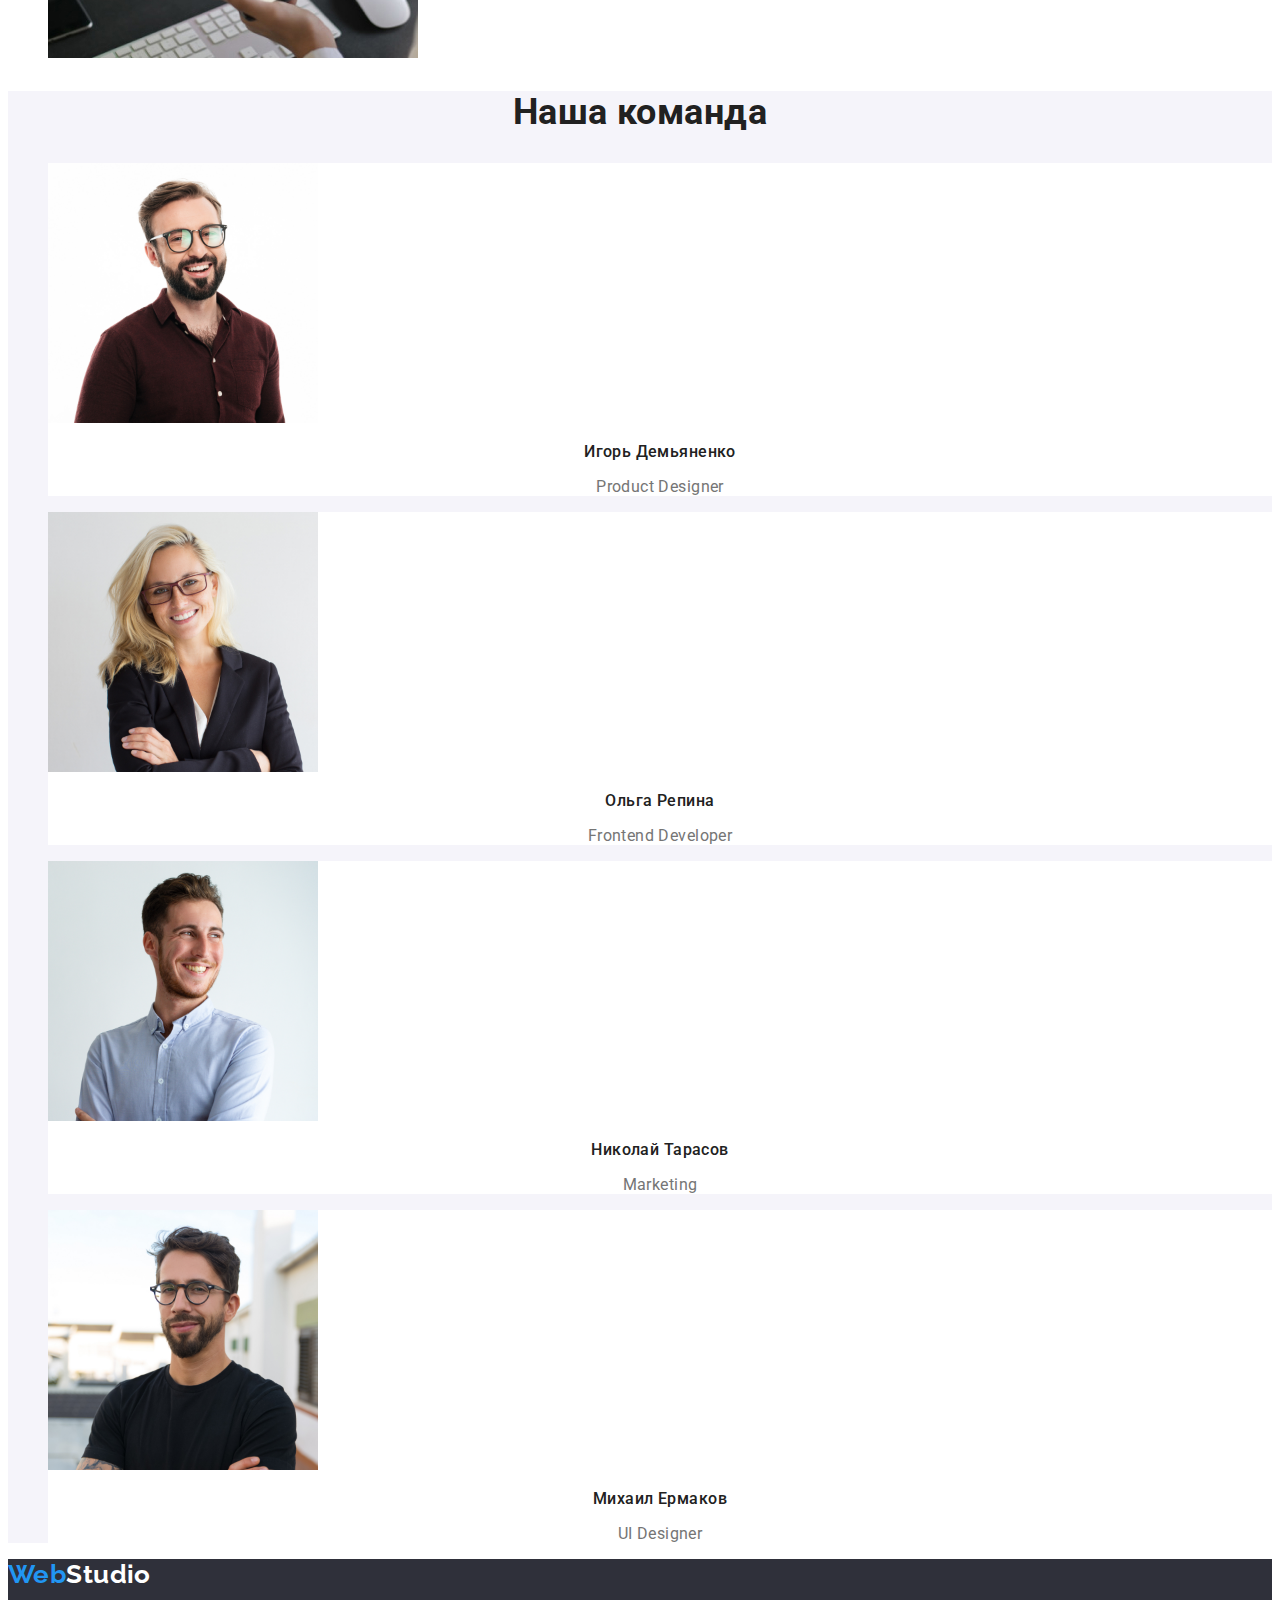
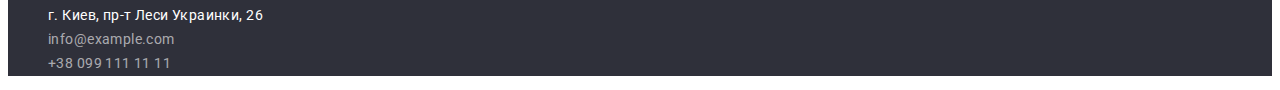
==== commit 6b78e65e: "Изменение размера картинок" ====
--- a/index.html
+++ b/index.html
@@ -71,24 +71,24 @@
         <h2>Наша команда</h2>
         <ul class="list">
             <li class="section-team-color">
-              <img src="./images/Photo/photo.jpg" alt="Мужчина" width="260">
+              <img src="./images/Photo/photo.jpg" alt="Мужчина" width="270">
               <h3 class="team-name">Игорь Демьяненко</h3>
               <p class="team-job">Product Designer</p>  
             </li>
             <li class="section-team-color">
-                <img src="./images/Photo/photo1.jpg" alt="Женщина" width="260">
+                <img src="./images/Photo/photo1.jpg" alt="Женщина" width="270">
                 <h3 class="team-name">Ольга Репина</h3>
                 <p class="team-job">Frontend Developer</p>
 
             </li>
             <li class="section-team-color">
-                <img src="./images/Photo/photo2.jpg" alt="Мужчина" width="260">
+                <img src="./images/Photo/photo2.jpg" alt="Мужчина" width="270">
                 <h3 class="team-name">Николай Тарасов</h3>
                 <p class="team-job">Marketing</p>
 
             </li>
             <li class="section-team-color">
-                <img src="./images/Photo/photo3.jpg" alt="Мужчина" width="260">
+                <img src="./images/Photo/photo3.jpg" alt="Мужчина" width="270">
                 <h3 class="team-name">Михаил Ермаков</h3>
                 <p class="team-job">UI Designer</p>
 
--- a/css/styles.css
+++ b/css/styles.css
@@ -16,10 +16,12 @@
     color: var(--main-text-color);
     font-family: Roboto, sans-serif;
     letter-spacing: 0.03em;
+    font-size: 14px;
     }
     
     .list {
         list-style: none;
+        
     }
 
 /* Логотип */
@@ -37,8 +39,8 @@
     color: var(--accent-color);
 
 }
-.logo>span:hover,
-.logo>span:focus {
+.logo-start:hover,
+.logo-start:focus {
     color: var(--hover-color);
 }
 .logo-end{
@@ -48,7 +50,6 @@
 .site-nav a{
         
         font-weight: 500;
-        font-size: 14px;
         line-height: 1.14;
         letter-spacing: 0.02em;
         color: var(--main-text-color);
@@ -71,7 +72,6 @@
 
 .header-address a{
     font-weight: 500;
-        font-size: 14px;
         line-height: 1.14;
         letter-spacing: 0.02em;
         color: var(--secondary-text-color);
@@ -106,6 +106,18 @@
     color: var(--primary-color);
     font-family: inherit;
     cursor: pointer;
+    font-weight: 700;
+    font-size: 16px;
+    line-height: 1.9;
+    display: flex;
+    align-items: center;
+    text-align: center;
+    letter-spacing: 0.06em;
+}
+.btn:hover,
+.btn:focus{
+    background-color: var(--hover-color);
+    color: var(--main-text-color);
 }
 
 /* Секции */
@@ -116,8 +128,6 @@
         text-transform: uppercase;
 }
 .section-text{
-    font-weight: 400;
-        font-size: 14px;
         line-height: 1.71;
         color: var(--secondary-text-color);
 }
@@ -134,6 +144,7 @@
 }
 .section-team-color{
     background-color: var(--primary-color);
+    
 }
 .team-name{
     font-weight: 500;
@@ -143,7 +154,7 @@
         
 }
 .team-job{
-    font-weight: 400;
+        
         font-size: 16px;
         line-height: 1.19;
         text-align: center;
@@ -156,19 +167,17 @@
     background-color: var(--secondary-color);
 }
 .basement-address{
-    font-family: 'Roboto',sans-serif;
+        font-family: 'Roboto',sans-serif;
         font-style: normal;
-    font-weight: 400;
-        font-size: 14px;
+        font-weight: 400;
         line-height: 1.71;
         color: var(--primary-color);
 }
 .basement-email,
 .basement-tel{
-    font-family: 'Roboto';
+        font-family: 'Roboto',sans-serif;
         font-style: normal;
         font-weight: 400;
-        font-size: 14px;
         line-height: 1.71;
         color: var(--address-color);
         text-decoration: none;
@@ -187,7 +196,18 @@
 {
     cursor: pointer;
     font-family: inherit;
-
+    font-weight: 500;
+    font-size: 16px;
+    line-height: 1.6;
+    text-align: center;
+    letter-spacing: 0.03em;
+
+}
+.list-btn:hover,
+.list-btn:focus{
+    
+    background-color: var(--accent-color);
+    color: var(--primary-color);
 }
 .title-card{
     font-weight: 700;
@@ -196,11 +216,14 @@
         letter-spacing: 0.06em;
 }
 .card-text{
-    font-weight: 400;
+    
         font-size: 16px;
         line-height: 1.88;
-        color: var(--secondary-text-color);;
-        
-    
-        
-}
+        color: var(--secondary-text-color);
+        
+        
+    }
+    .link-decoration{
+        text-decoration: none;
+    }
+    